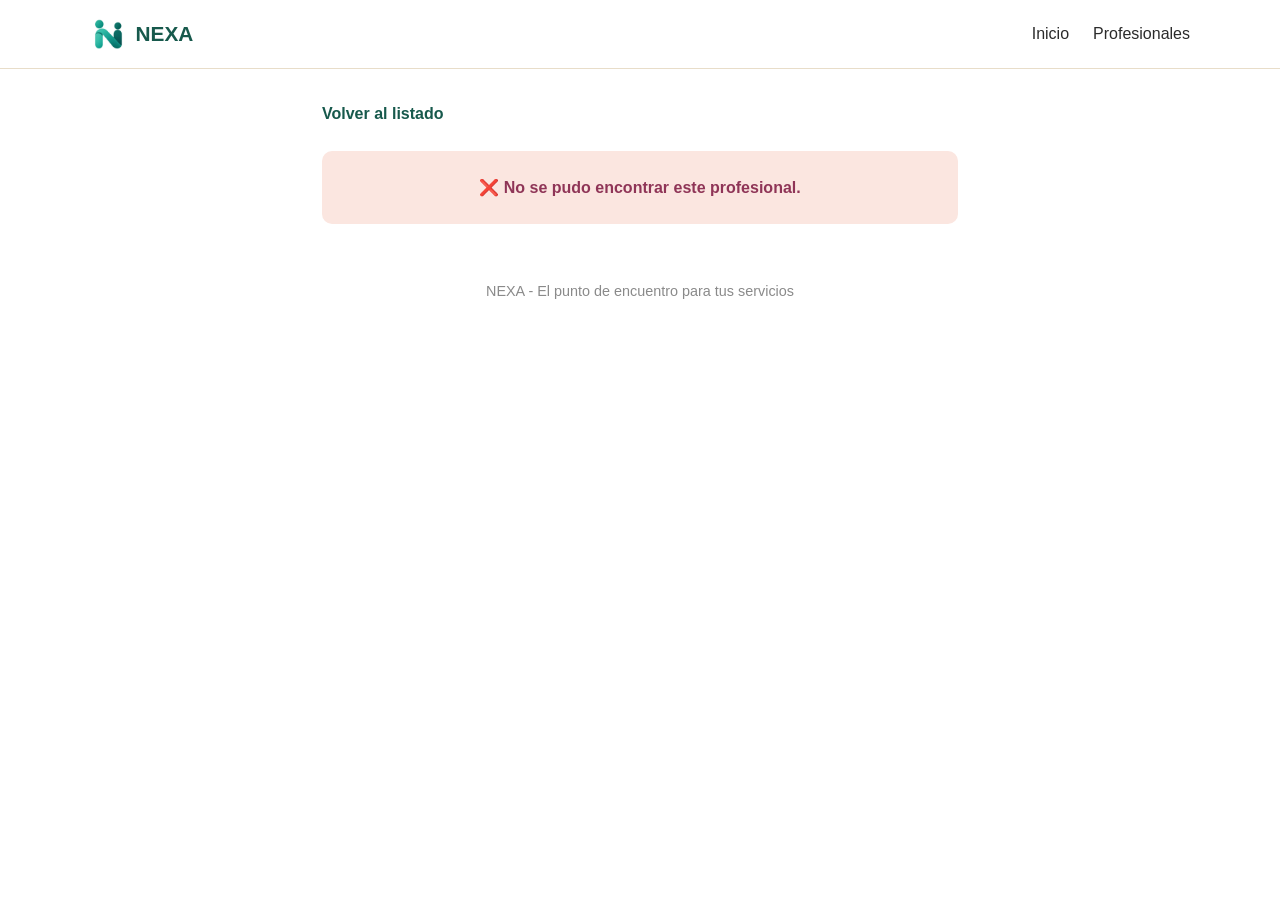
==== detalle.html @ 2459cc88 "Se elimino boton para registrarse" ====
<!DOCTYPE html>
<html lang="es">
<head>
  <meta charset="UTF-8">
  <meta name="viewport" content="width=device-width, initial-scale=1.0">
  <title>Detalle del profesional - NEXA</title>
  <link rel="stylesheet" href="css/detalle.css">
</head>
<body>
  <header>
    <nav>
      <a href="index.html" class="logo">
        <img src="assets/logo.png" alt="NEXA">
        <span>NEXA</span>
      </a>
      <ul>
        <li><a href="index.html">Inicio</a></li>
        <li><a href="proveedores.html">Profesionales</a></li>
      </ul>
    </nav>
  </header>

  <main>
    <a href="proveedores.html" class="volver">Volver al listado</a>

    <p id="estadoCargando">⏳ Cargando datos del profesional...</p>
    <p id="estadoError" hidden>❌ No se pudo encontrar este profesional.</p>

    <article id="detalleProveedor" hidden>
      <h1 id="nombreProveedor"></h1>
      <p id="categoriaProveedor"></p>
      <p id="calificacionProveedor"></p>
      <p id="descripcionProveedor"></p>
      <a id="llamarProveedor">Llamar ahora</a>
    </article>
  </main>

  <footer>
    <p>NEXA - El punto de encuentro para tus servicios</p>
  </footer>

  <script src="js/detalle.js"></script>
</body>
</html>
---- css/detalle.css ----
* {
  margin: 0;
  padding: 0;
  box-sizing: border-box;
}

body {
  font-family: "Segoe UI", Arial, sans-serif;
  color: #2b2b2b;
  background-color: #ffffff;
  line-height: 1.6;
}

header {
  background-color: #ffffff;
  border-bottom: 1px solid #e8ddc9;
  padding: 1rem 2rem;
}

header nav {
  display: flex;
  justify-content: space-between;
  align-items: center;
  max-width: 1100px;
  margin: 0 auto;
}

.logo {
  display: flex;
  align-items: center;
  gap: 0.6rem;
  text-decoration: none;
}

.logo img {
  width: 36px;
  height: 36px;
}

.logo span {
  font-size: 1.3rem;
  font-weight: bold;
  color: #17594c;
}

header nav ul {
  display: flex;
  align-items: center;
  list-style: none;
  gap: 1.5rem;
}

header nav ul a {
  color: #2b2b2b;
  text-decoration: none;
  font-weight: 500;
}

header nav ul a:hover,
header nav ul a:focus {
  color: #2f9c82;
}

.botonNav {
  background-color: #2f9c82;
  color: #ffffff !important;
  padding: 0.5rem 1.2rem;
  border-radius: 20px;
}

.botonNav:hover,
.botonNav:focus {
  background-color: #17594c;
  color: #ffffff !important;
}

main {
  max-width: 700px;
  margin: 0 auto;
  padding: 2rem;
}

.volver {
  display: inline-block;
  margin-bottom: 1.5rem;
  color: #17594c;
  text-decoration: none;
  font-weight: 600;
}

.volver:hover,
.volver:focus {
  text-decoration: underline;
}

#estadoCargando,
#estadoError {
  padding: 1.5rem;
  border-radius: 10px;
  background-color: #f0e4d3;
  text-align: center;
  font-weight: 600;
  color: #17594c;
}

#estadoError {
  background-color: #fbe6e0;
  color: #8f3557;
}

#detalleProveedor {
  background-color: #ffffff;
  border: 1px solid #e8ddc9;
  border-radius: 12px;
  padding: 2rem;
}

#nombreProveedor {
  font-size: 1.8rem;
  margin-bottom: 0.5rem;
  color: #17594c;
}

#categoriaProveedor {
  display: inline-block;
  background-color: #f0e4d3;
  color: #17594c;
  padding: 0.3rem 0.8rem;
  border-radius: 20px;
  font-size: 0.9rem;
  font-weight: 600;
  margin-bottom: 1rem;
}

#calificacionProveedor {
  font-size: 1.1rem;
  margin-bottom: 1rem;
}

#descripcionProveedor {
  color: #4a4a4a;
  margin-bottom: 1.5rem;
}

#llamarProveedor {
  display: inline-block;
  background-color: #2f9c82;
  color: #ffffff;
  text-decoration: none;
  padding: 0.75rem 1.5rem;
  border-radius: 30px;
  font-weight: 600;
}

#llamarProveedor:hover,
#llamarProveedor:focus {
  background-color: #17594c;
}

footer {
  text-align: center;
  padding: 1.5rem;
  color: #8a8a8a;
  font-size: 0.9rem;
}
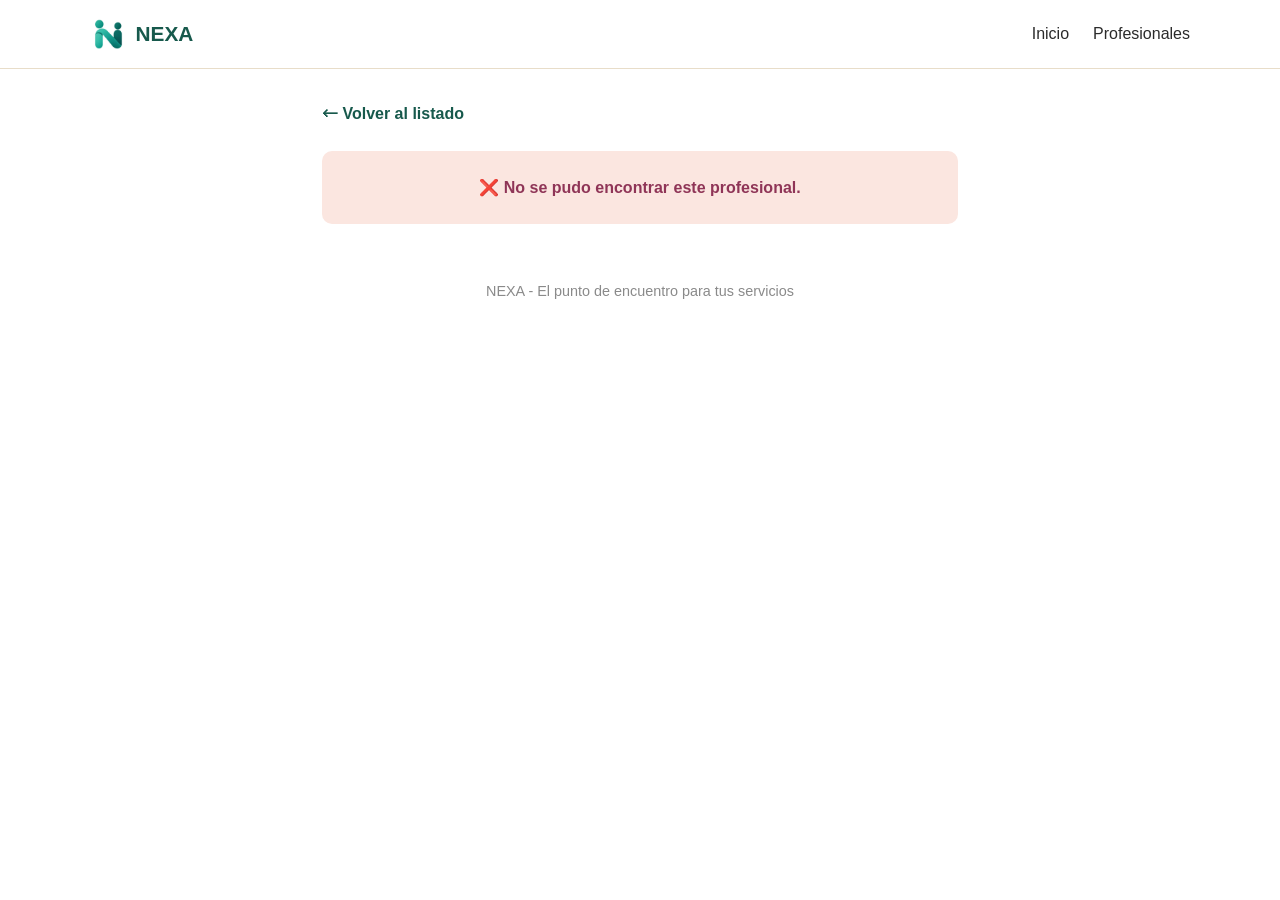
==== commit 57ed60bf: "Se agrego una flecha al lado de Volver al listado" ====
--- a/detalle.html
+++ b/detalle.html
@@ -21,7 +21,7 @@
   </header>
 
   <main>
-    <a href="proveedores.html" class="volver">Volver al listado</a>
+    <a href="proveedores.html" class="volver">🡐 Volver al listado</a>
 
     <p id="estadoCargando">⏳ Cargando datos del profesional...</p>
     <p id="estadoError" hidden>❌ No se pudo encontrar este profesional.</p>
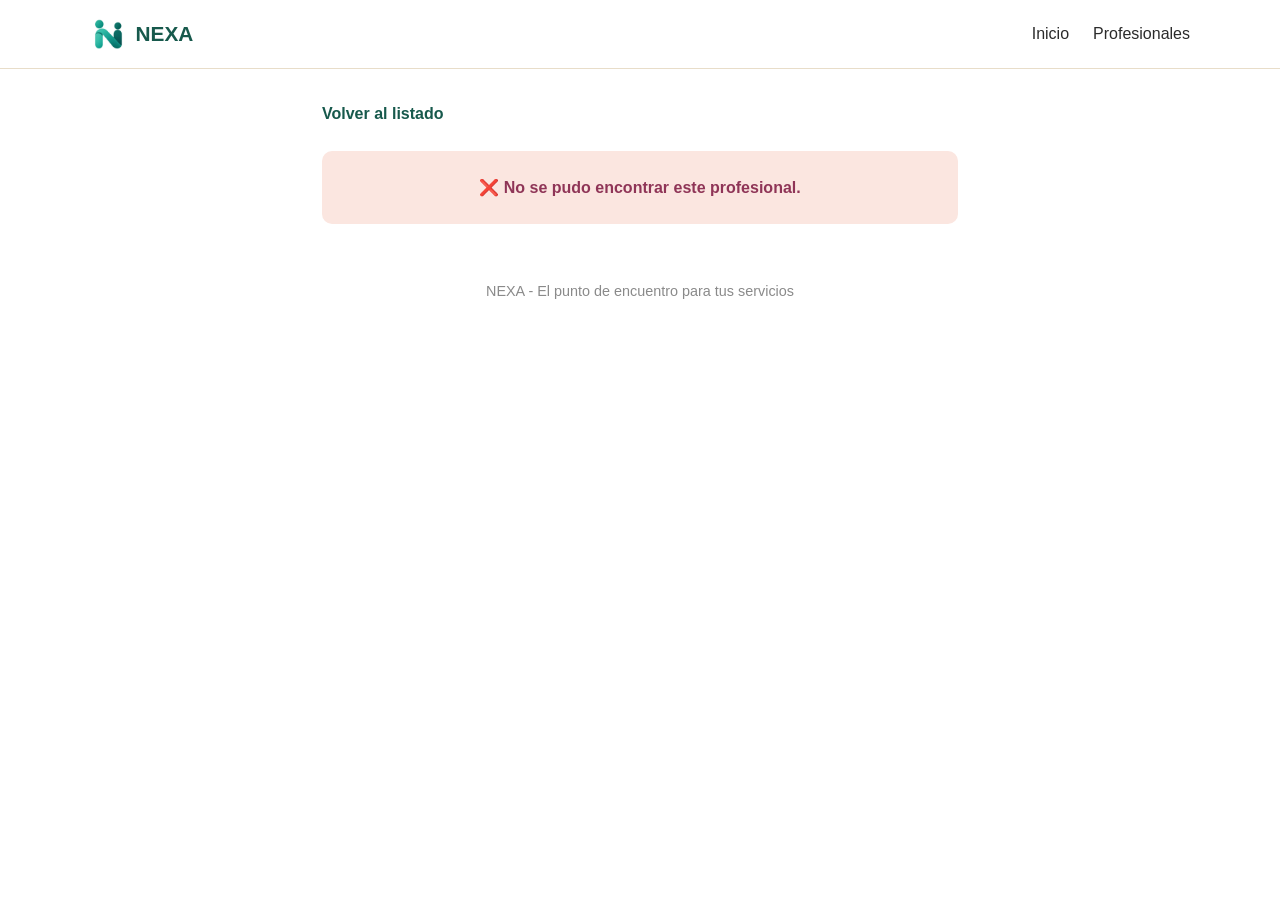
==== commit 4104964d: "Resaltar el link activo en el menu de navegacion" ====
--- a/detalle.html
+++ b/detalle.html
@@ -15,13 +15,13 @@
       </a>
       <ul>
         <li><a href="index.html">Inicio</a></li>
-        <li><a href="proveedores.html">Profesionales</a></li>
+        <li><a href="proveedores.html" class="activo">Profesionales</a></li>
       </ul>
     </nav>
   </header>
 
   <main>
-    <a href="proveedores.html" class="volver">🡐 Volver al listado</a>
+    <a href="proveedores.html" class="volver">Volver al listado</a>
 
     <p id="estadoCargando">⏳ Cargando datos del profesional...</p>
     <p id="estadoError" hidden>❌ No se pudo encontrar este profesional.</p>
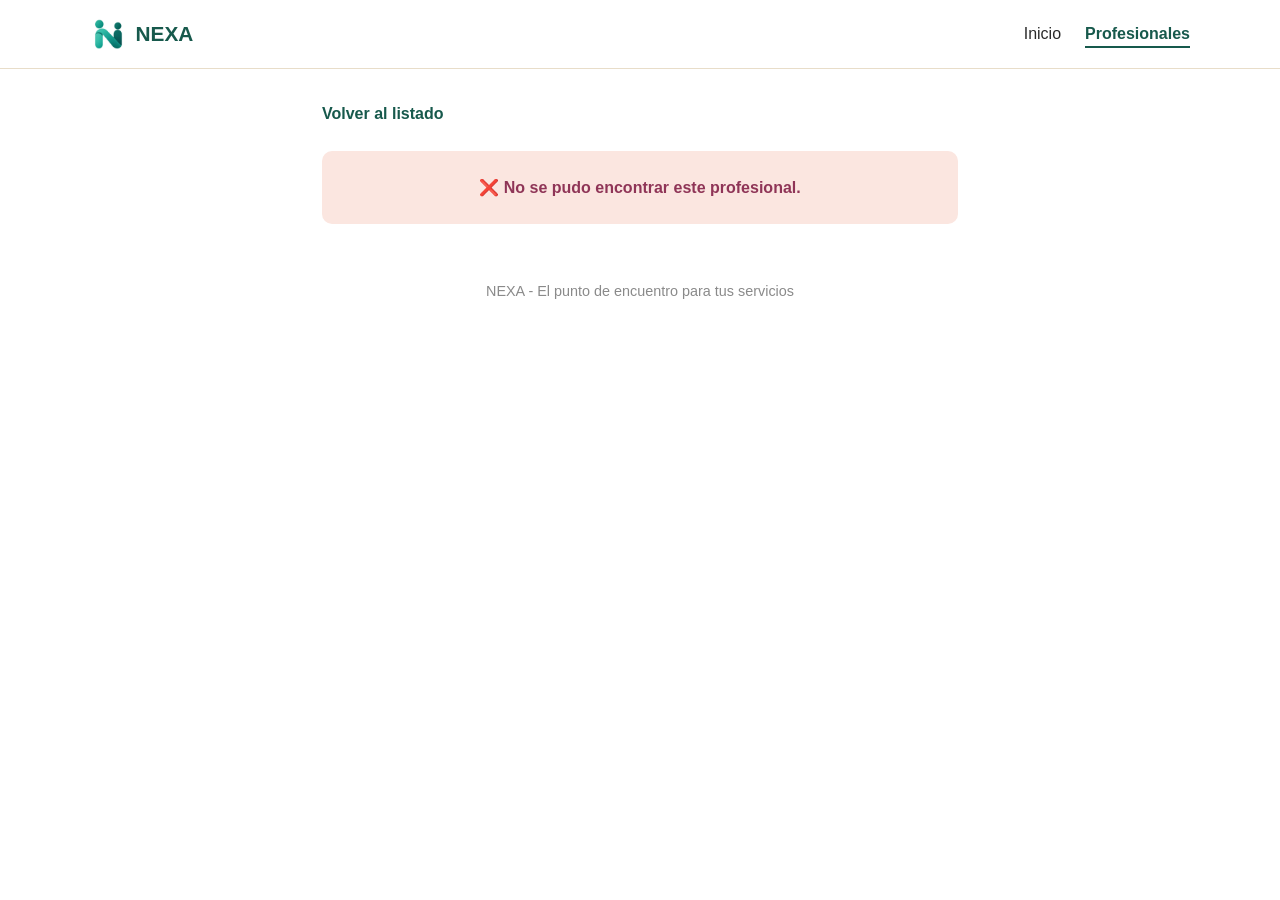
==== commit ed924758: "Agrega boton para hablar al whatsapp del profesional" ====
--- a/detalle.html
+++ b/detalle.html
@@ -31,7 +31,10 @@
       <p id="categoriaProveedor"></p>
       <p id="calificacionProveedor"></p>
       <p id="descripcionProveedor"></p>
-      <a id="llamarProveedor">Llamar ahora</a>
+      <div class="acciones">
+        <a id="llamarProveedor">Llamar ahora</a>
+        <a id="whatsappProveedor" target="_blank" rel="noopener">Hablar por WhatsApp</a>
+      </div>
     </article>
   </main>
 
--- a/css/detalle.css
+++ b/css/detalle.css
@@ -61,17 +61,11 @@
   color: #2f9c82;
 }
 
-.botonNav {
-  background-color: #2f9c82;
-  color: #ffffff !important;
-  padding: 0.5rem 1.2rem;
-  border-radius: 20px;
-}
-
-.botonNav:hover,
-.botonNav:focus {
-  background-color: #17594c;
-  color: #ffffff !important;
+.activo {
+  color: #17594c;
+  font-weight: 700;
+  border-bottom: 2px solid #17594c;
+  padding-bottom: 4px;
 }
 
 main {
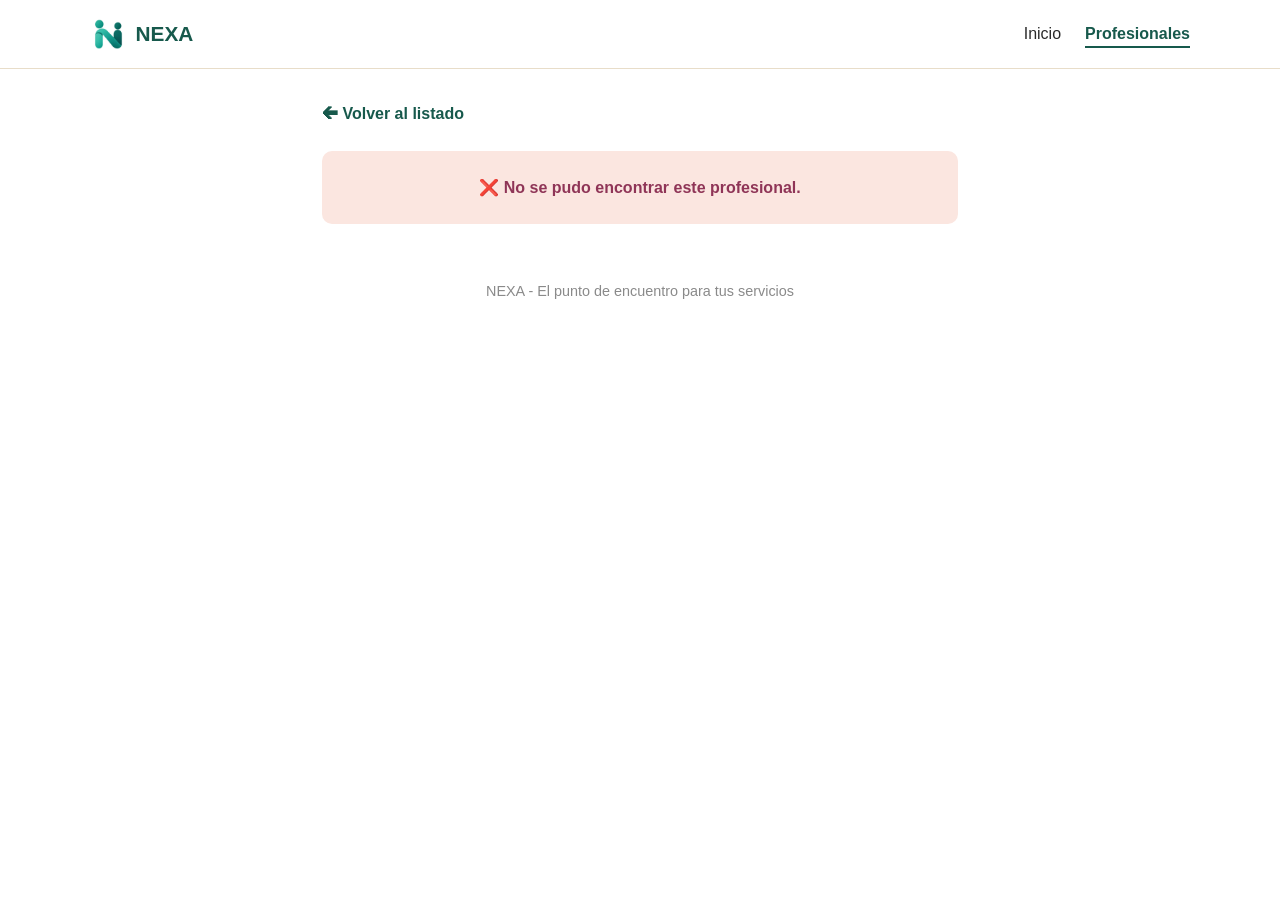
==== commit 1544923b: "Se agrego flecha en Volver al Listado" ====
--- a/detalle.html
+++ b/detalle.html
@@ -21,7 +21,7 @@
   </header>
 
   <main>
-    <a href="proveedores.html" class="volver">Volver al listado</a>
+    <a href="proveedores.html" class="volver">🡰 Volver al listado</a>
 
     <p id="estadoCargando">⏳ Cargando datos del profesional...</p>
     <p id="estadoError" hidden>❌ No se pudo encontrar este profesional.</p>
--- a/css/detalle.css
+++ b/css/detalle.css
@@ -103,7 +103,7 @@
 }
 
 #detalleProveedor {
-  background-color: #ffffff;
+  background-color: #e8ddc9;
   border: 1px solid #e8ddc9;
   border-radius: 12px;
   padding: 2rem;
@@ -136,6 +136,12 @@
   margin-bottom: 1.5rem;
 }
 
+.acciones {
+  display: flex;
+  gap: 1rem;
+  flex-wrap: wrap;
+}
+
 #llamarProveedor {
   display: inline-block;
   background-color: #2f9c82;
@@ -151,6 +157,21 @@
   background-color: #17594c;
 }
 
+#whatsappProveedor {
+  display: inline-block;
+  background-color: #25d366;
+  color: #ffffff;
+  text-decoration: none;
+  padding: 0.75rem 1.5rem;
+  border-radius: 30px;
+  font-weight: 600;
+}
+
+#whatsappProveedor:hover,
+#whatsappProveedor:focus {
+  opacity: 0.85;
+}
+
 footer {
   text-align: center;
   padding: 1.5rem;
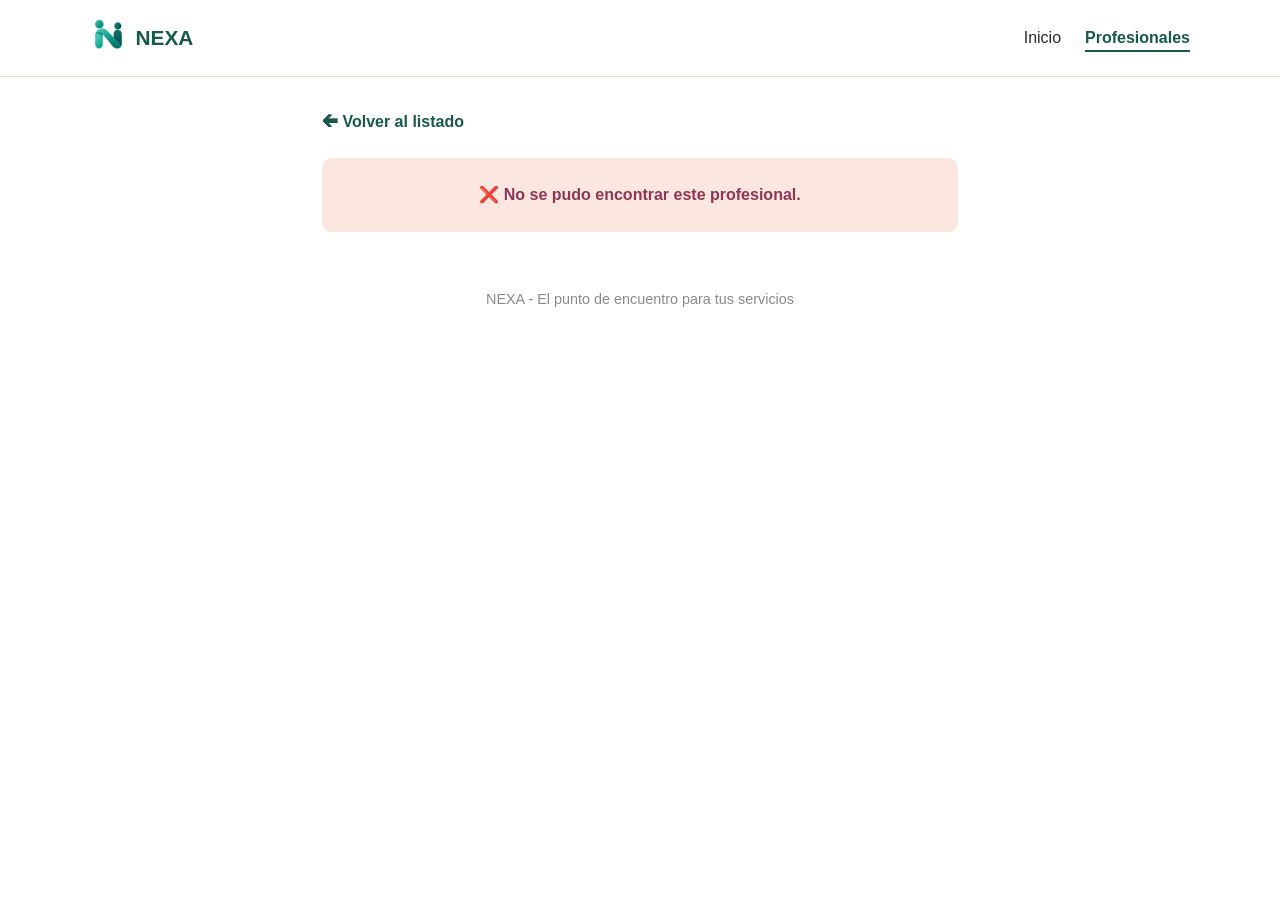
==== commit 34fcead2: "Se elimino la etiqueta img y se agrego la etiqueta picture" ====
--- a/detalle.html
+++ b/detalle.html
@@ -10,7 +10,10 @@
   <header>
     <nav>
       <a href="index.html" class="logo">
-        <img src="assets/logo.png" alt="NEXA">
+        <picture>
+          <source srcset="assets/logo.webp" type="image/webp">
+          <img src="assets/logo.png" alt="Logo" width="45" height="45">
+        </picture>
         <span>NEXA</span>
       </a>
       <ul>
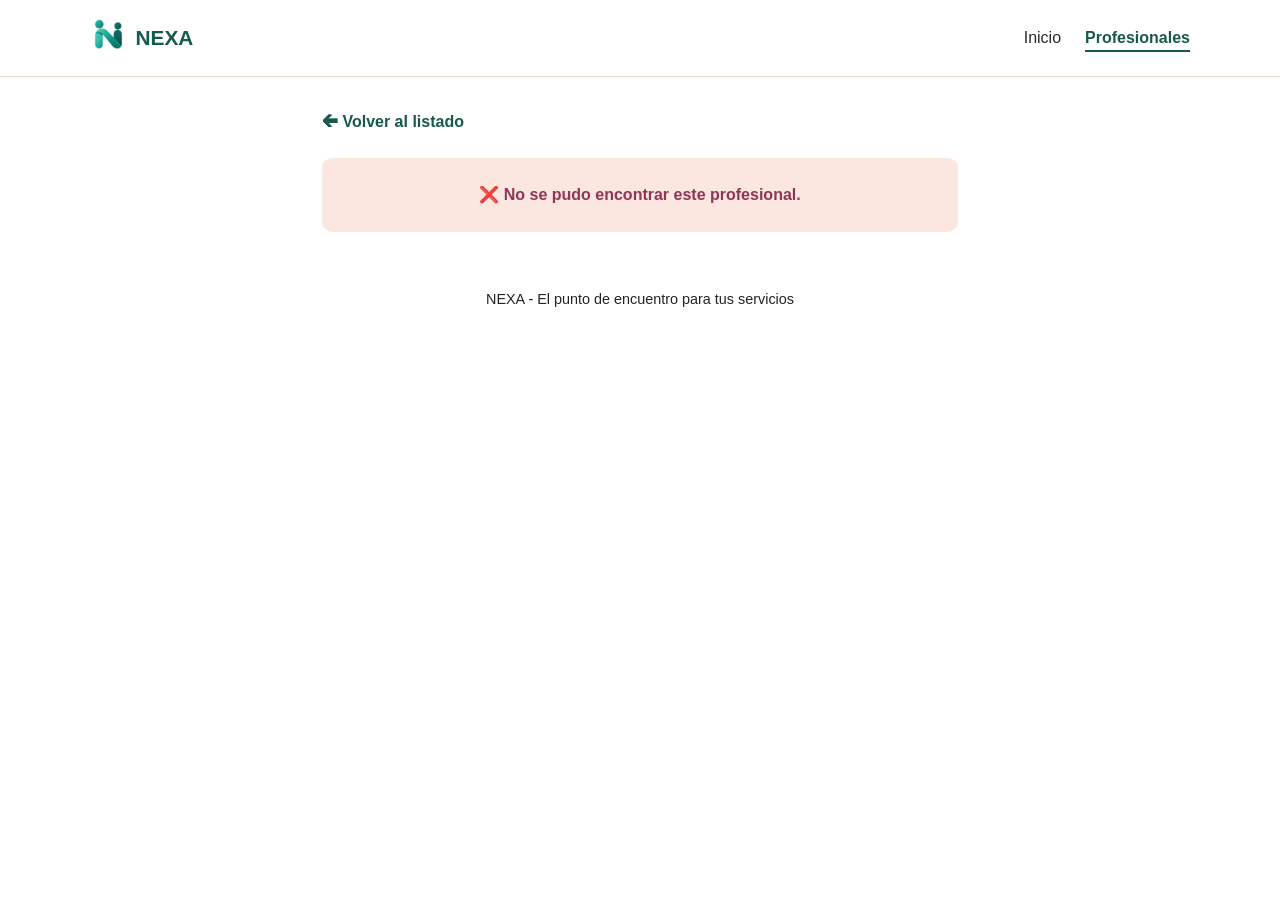
==== commit bd8e0662: "Se agrego favicon" ====
--- a/detalle.html
+++ b/detalle.html
@@ -4,6 +4,7 @@
   <meta charset="UTF-8">
   <meta name="viewport" content="width=device-width, initial-scale=1.0">
   <title>Detalle del profesional - NEXA</title>
+  <link rel="icon" href="assets/logo.webp" type="image/webp">
   <link rel="stylesheet" href="css/detalle.css">
 </head>
 <body>
--- a/css/detalle.css
+++ b/css/detalle.css
@@ -175,6 +175,6 @@
 footer {
   text-align: center;
   padding: 1.5rem;
-  color: #8a8a8a;
+  color: #232323;
   font-size: 0.9rem;
 }
